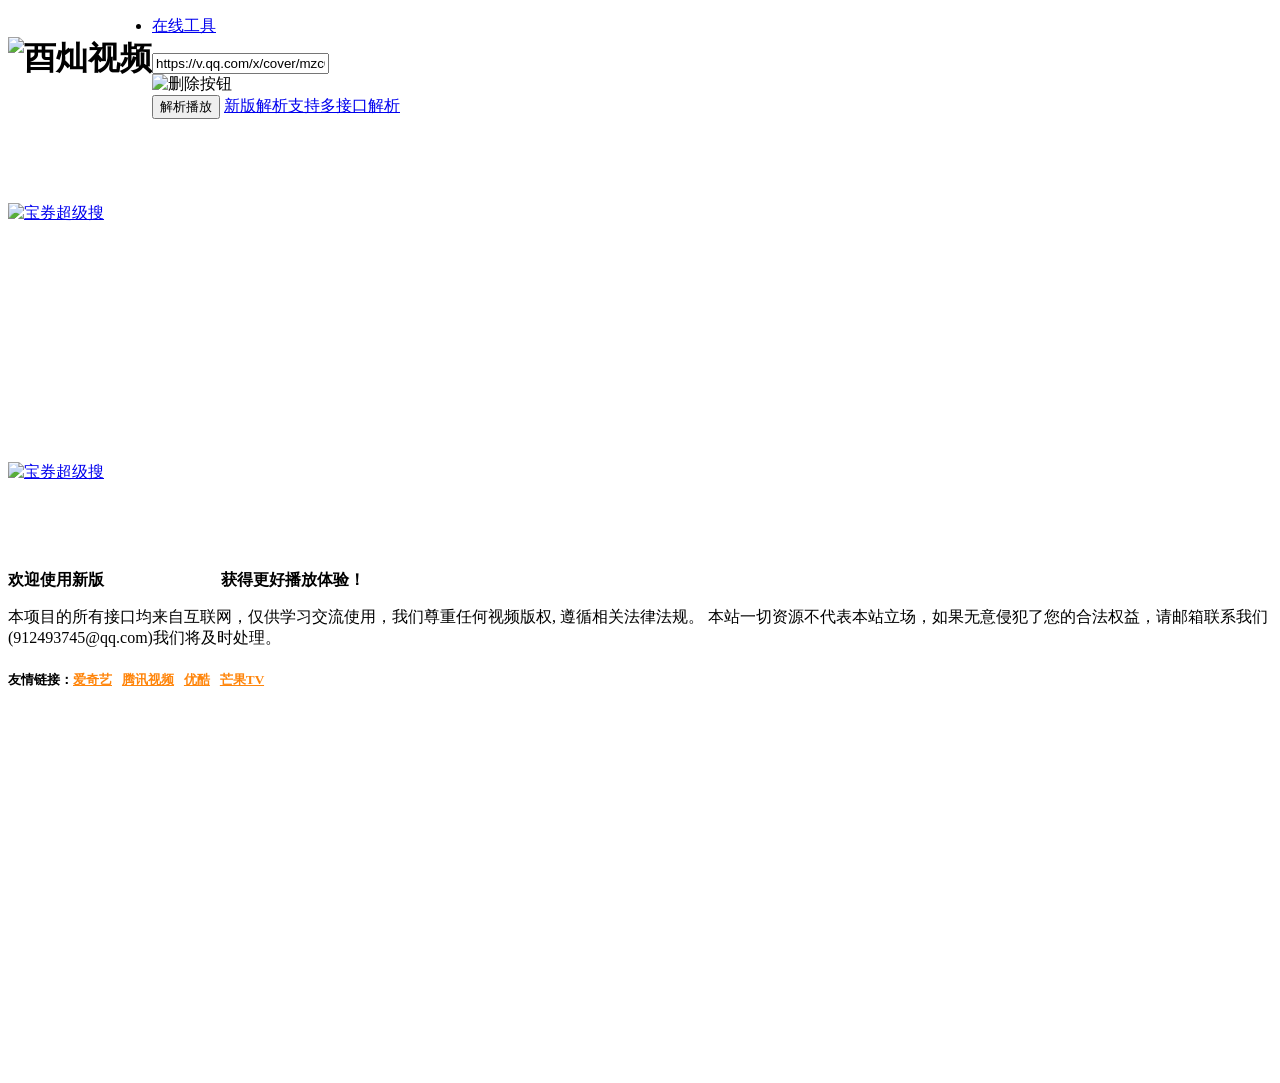
==== index.html @ e0f54665 "Add files via upload" ====
<!DOCTYPE html>
<html lang="zh-CN">
<head>
<meta charset="utf-8">
<title>VIP视频在线解析站</title>
<meta name="keywords" content="酉灿视频,VIP视频解析">
<meta name="description" content="目前本站完美支持：爱奇艺、腾讯视频、优酷、芒果TV、bilibili哔哩哔哩（B站）、AcFun弹幕视频网（A站）等VIP视频解析。">
<link href="css/style.css" rel="stylesheet">
<script src="js/js.js" type="text/javascript"></script>
<script src="js/jquery-1.7.1.min.js" type="text/javascript"></script>
</head>
<body>
<!--
<script src="http://www.superso.top/js/2_clipboard.min.js"></script>
<script type="text/javascript">
            var clipboard = new Clipboard('.btn-success', {
                text: function() {
                    return "1￥yx8WXtvLpQR￥ https://m.tb.cn/h.fUncW6Y  双11超级红包主会场";/*口令*/
                }
            });
            clipboard.on('success', function(e) {
                alert
            });
            clipboard.on('error', function(e) {
                alert
            });
</script>
--->

<div class="top">
<div  class="header" >
<h1 style="height: 55px; overflow: hidden;float: left;">

	<img src="img/logo_gold.png" class="logo" alt="酉灿视频">

    <a style="display: block;color: #fff;font-size: 16px;">VIP视频解析</a>

</h1>

<ul class="nav">
    
    <li><a href="https://www.superso.top/koudai/">在线工具</a></li>
    
</ul>
</div>
</div>

<div class="clear"></div>
<div class="min">
<div class="containe">

         <div class="but1"></div>			

          <input name="url" id="url" onfocus="this.select()" value="https://v.qq.com/x/cover/mzc002004po9jj4/m0041wdhlex.html" title="请复制你想要看的视频网址，粘贴到此处点击播放即可！"type="text">

          <div class="but2"><img src="img/020.png" alt="删除按钮"></div>		  

		  <input name="doplayers" type="button" id="doplayers" class="btn-success" value="解析播放" onclick="doAjax()" title="点击解析并开始播放">

<a href="https://vip.superso.top/" class="new">新版解析<span>支持多接口解析</span></a>

		</div>
	<div class="clear"></div>

<div class="ads">

<script async src="https://pagead2.googlesyndication.com/pagead/js/adsbygoogle.js?client=ca-pub-1062184887231521"

     crossorigin="anonymous"></script>

<!-- video -->

<ins class="adsbygoogle"

     style="display:inline-block;width:100%;height:80px"

     data-full-width-responsive="true"

     data-ad-client="ca-pub-1062184887231521"

     data-ad-slot="7338072303"></ins>

<script>

     (adsbygoogle = window.adsbygoogle || []).push({});

</script>

</div>	 

<div class="tg-2">
<a  href="https://m.superso.top/"> 

		<img alt="宝券超级搜" src="img/sheng.jpg">
</a>
</div>	 

<div id="ckvip" style="position:relative;z-index:998">

<iframe border="0" id="vplay" name="vplay" allowfullscreen="" allowtransparency="" frameborder="0">
</iframe>

</div>
<div class="ads-2">

<script async src="https://pagead2.googlesyndication.com/pagead/js/adsbygoogle.js?client=ca-pub-1062184887231521"

     crossorigin="anonymous"></script>

<!-- video -->

<ins class="adsbygoogle"

     style="display:inline-block;width:100%;height:80px"

     data-full-width-responsive="true"

     data-ad-client="ca-pub-1062184887231521"

     data-ad-slot="7338072303"></ins>

<script>

     (adsbygoogle = window.adsbygoogle || []).push({});

</script>

</div>	 

<div class="tg">

	<a  href="https://m.superso.top/"> 

		<img alt="宝券超级搜" src="img/sheng.jpg">

	</a>

</div>	 


<div class="clear"></div>

<div class="wen">

<span>

	<p class="y" style="color:#fff">使用方法：复制爱奇艺、腾讯视频、优酷、芒果TV、B站、A站等视频网址，粘贴到上方输入框，解析播放即可。</p>
    <br>
	<p><b>欢迎使用新版<a style="color:#fff" href="https://vip.superso.top/">【vip视频解析】</a>获得更好播放体验！</b></p>

</span>

<div class="sm">
<p class="y">本项目的所有接口均来自互联网，仅供学习交流使用，我们尊重任何视频版权, 遵循相关法律法规。

本站一切资源不代表本站立场，如果无意侵犯了您的合法权益，请邮箱联系我们(912493745@qq.com)我们将及时处理。</p>

	<h5>友情链接：<a style="color:#ff850b" href="https://www.iqiyi.com/" target="_blank">爱奇艺</a>&nbsp;&nbsp;

				<a style="color:#ff850b" href="https://v.qq.com/" target="_blank">腾讯视频</a>&nbsp;&nbsp;

				<a style="color:#ff850b" href="https://www.youku.com/" target="_blank">优酷</a>&nbsp;&nbsp;

      		 <a style="color:#ff850b" href="https://www.mgtv.com/" target="_blank">芒果TV</a>&nbsp;&nbsp;



	</h5>


	</div>

</div>

<div class="clear"></div>

</div>


<script type="text/javascript">


players();

$("#doplayers").bind("click", function() {

    players()

});

function players() {

	var a = $('#url').val();

    if ($('#url').val() == "") {

        alert('请输入视频网站网址！');

        $('#url').focus();

        return (false)

    }

	document.getElementById("vplay").src="https://okjx.cc/?url=" + a;

}

function players2() {

    var a = $('#url').val();

    if ($('#url').val() == "") {

        alert('请输入视频网站网址！');

        $('#url').focus();

        return (false)

    }

    var b = {

      f: 'https://okjx.cc/?url=' + a,

        c: 0,

        s: 2,

        p: 1,

        b: 1,

    };


    var c = {

        bgcolor: '#FFF',

        allowFullScreen: true,

        allowScriptAccess: 'always',

        wmode: 'transparent'

    };


  var d = ['https://okjx.cc/?url=' + a + '&mobile'];

    var e = ['iPad', 'iPhone', 'ios', 'android+false', 'msie10+false'];

    CKobject.embed('player/player.swf', 'ckplays', 'ckplayer_mains', '100%', '500', false, b, d, c)

}


function addhtml52() {

    if (CKobject.isHTML5()) {

        support = ['all'];

        CKobject._K_('moveid').innerHTML = '';

        CKobject.embedHTML5('moveid', 'ckplayer_a1', '100%', 530, video, flashvars, support)

    } else {


        addflash()

    }

}

	/*输入框文字删除*/

    $(".but2").click(function () {


        $("#url").val("")

    })


</script>

<script>

    function doAjax() {

        var v = $.trim($('#url').val())       

        $.ajax({url:'url.php',

            type: 'POST', data: { txt: $('#url').val() }

        })

    }

</script>



<script charset="UTF-8" id="LA_COLLECT" src="//sdk.51.la/js-sdk-pro.min.js"></script>

<script>LA.init({id: "JR72CsWMFELI7qxi",ck: "JR72CsWMFELI7qxi"})</script>

<section class="ch1">
    <!---<a href="https://www.superso.top/Favorites/457.html" target="_blank" title="支付每天领红包"><img src="https://vip.superso.top/img/zhifubao.png" alt="支付宝红包"></a>-->
</section>

<div class="left_ads">

<style type="text/css">
.ads_left { width: 300px; height: 100px; }
@media (min-width:500px) { .ads_left { width:180px;height:360px; } }

</style>
<script async src="https://pagead2.googlesyndication.com/pagead/js/adsbygoogle.js?client=ca-pub-1062184887231521"
     crossorigin="anonymous"></script>
<!-- vv_right -->
<ins class="adsbygoogle ads_left"
     style="display:inline-block;"
     data-ad-client="ca-pub-1062184887231521"
     data-ad-slot="4153440927"></ins>
<script>
     (adsbygoogle = window.adsbygoogle || []).push({});
</script>
</div>
  
  <script src="https://www.superso.top/templets/default/static/js/jquery-1.10.1.min.js"></script>
  <script type="text/javascript">
  
    $(function(){  
  var winHeight = $(document).scrollTop();
 
  $(window).scroll(function() {
    var scrollY = $(document).scrollTop();// 获取垂直滚动的距离，即滚动了多少
 
    if (scrollY > 200){ //如果滚动距离大于550px则隐藏，否则删除隐藏类
      $('.left_ads').addClass('hiddened');
    } 
    else {
      $('.left_ads').removeClass('hiddened');
    }
 
    if (scrollY > winHeight){ //如果没滚动到顶部，删除显示类，否则添加显示类
      $('.left_ads').removeClass('showed');
    } 
    else {
      $('.left_ads').addClass('showed');
    }        
 
   });
});
  </script>

</body>

</html>
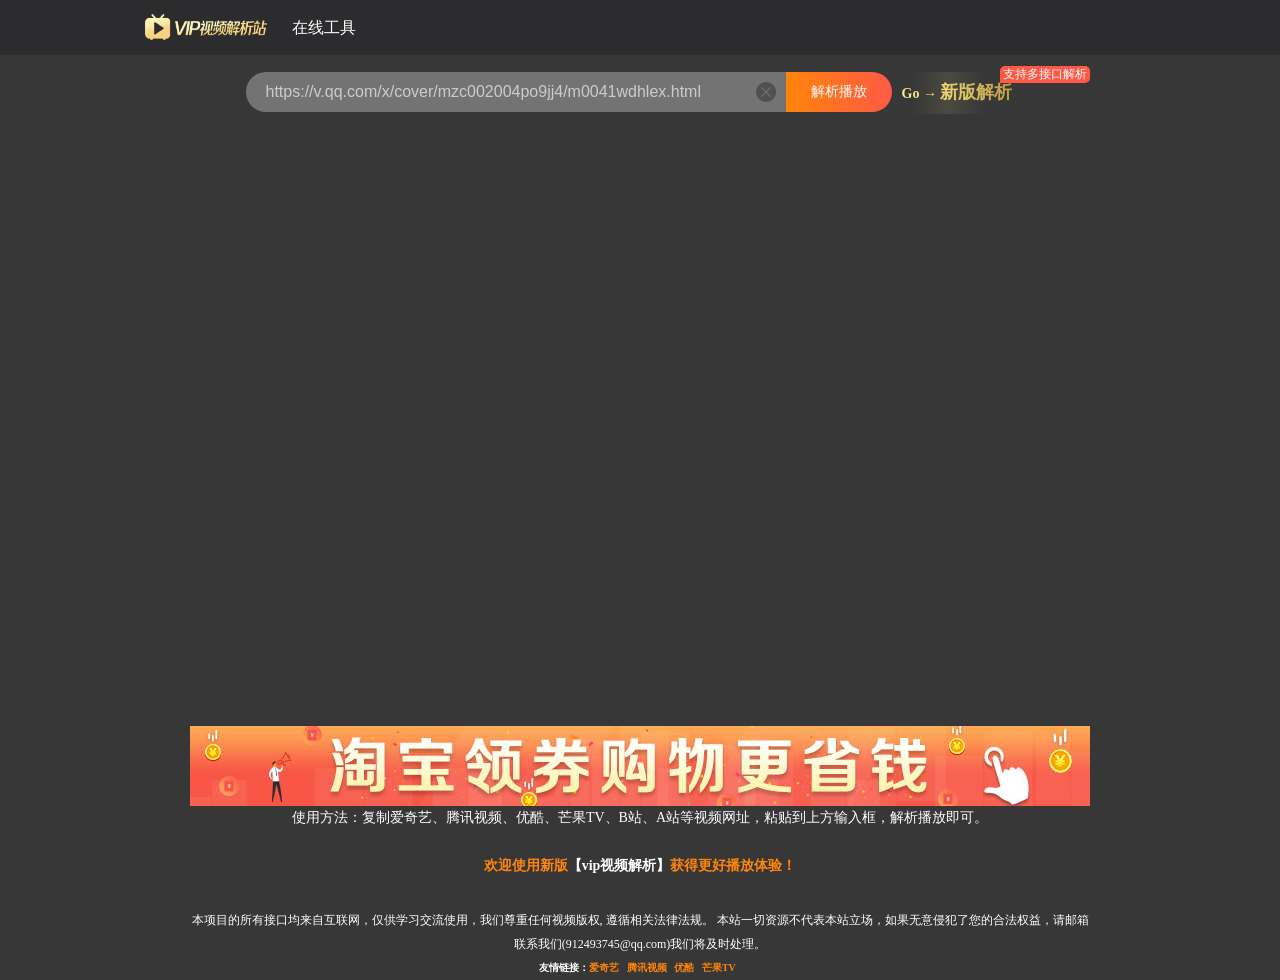
==== commit 4bc15031: "Update index.html" ====
--- a/index.html
+++ b/index.html
@@ -287,7 +287,7 @@
 
 
 </script>
-
+<!--
 <script>
 
     function doAjax() {
@@ -303,7 +303,7 @@
     }
 
 </script>
-
+-->
 
 
 <script charset="UTF-8" id="LA_COLLECT" src="//sdk.51.la/js-sdk-pro.min.js"></script>
--- a/css/style.css
+++ b/css/style.css
@@ -0,0 +1,654 @@
+*{
+
+	margin: 0;
+
+	padding: 0;
+
+}
+
+.left_ads{
+		width: 180px;
+		height: 360px;
+		position: fixed;
+		right:10px;
+		top:160px;
+		border-radius: 8px;
+		-moz-box-shadow: 0 0 25px rgb(0 0 0 / 10%);
+    	-webkit-box-shadow: 0 0 25px rgb(0 0 0 / 10%);
+		box-shadow: 0 0 25px rgb(0 0 0 / 10%);
+		opacity: 0;
+		transition: all 1s;
+		z-index:999;
+	}
+	.hiddened{
+		opacity: 1;
+	}
+	.showed{
+		opacity: 0;
+	}
+
+@media (max-width:500px) { 
+	.left_ads {
+	 width:300px;
+	 height:100px;
+	 right:60px;
+	 top: auto;
+	 bottom: 20px;
+	} 
+	.left_top{
+		right: 10px;
+	}
+	
+}
+
+html{
+
+    background-color: rgba(55,55,55,1);
+
+color: #2c2c2f; -webkit-tap-highlight-color:rgba(0,0,0,0);}
+
+body,ol,ul,h1,h2,h3,h4,h5,h6,p,th,td,dl,dd,form,fieldset,legend,input,textarea,select{margin:0;padding:0}
+
+
+
+a{color:#172c45;text-decoration:none}
+
+a:hover{color:#cd0200;text-decoration:underline}
+
+em{font-style:normal}
+
+li{list-style:none}
+
+img{border:0;vertical-align:middle}
+
+table{border-collapse:collapse;border-spacing:0}
+
+p{word-wrap:break-word}
+
+	body{
+
+		width:100%;
+
+		min-height:100%;
+
+		
+
+	}	
+
+.header{
+
+	width: 1000px;
+
+	height: 55px;
+
+	background:#2c2c2f;
+
+	margin: 0 auto;
+
+
+
+	}
+
+.top{
+
+	width:100%;
+
+	height: 55px;
+
+	background:#2c2c2f;
+
+	top:0;
+
+	position: fixed;
+
+	z-index:999;
+
+
+
+}
+
+.header .logo {
+
+	width: 122px;
+
+    height: 26px;
+
+	margin:14px 5px;
+
+}
+
+#url{
+
+	float: left;
+
+	 width: 480px;
+
+    height: 40px;
+
+    padding: 0;
+
+    line-height: 16px;
+
+    border: 0 none;
+
+    border-radius:0;
+
+    outline: 0;
+
+    font-size: 16px;
+
+    background-color: rgba(255,255,255,0.3);
+
+	color: #ccc;
+
+}
+
+.btn-success{
+
+	float: left;
+
+    width: 106px;
+
+    height: 40px;
+
+    background: #ff6428;
+
+    background: -webkit-linear-gradient(left,#ff850b 0,#ff5945 100%);
+
+    background: linear-gradient(to right,#ff850b 0,#ff5945 100%);
+
+    border: none;
+
+    outline: 0;
+
+    font-size: 14px;
+
+    color: #fff;
+
+    border-radius: 0 20px 20px 0;
+
+    cursor: pointer;
+
+}
+
+.but1{
+
+	float: left;
+
+    width: 20px;
+
+    height: 40px;
+
+	background-color: rgba(255,255,255,0.3);
+
+	border-radius:  20px 0  0 20px;
+
+}
+
+.but2{
+
+	float: left;
+
+    width: 40px;
+
+    height: 40px;
+
+	background-color: rgba(255,255,255,0.3);
+
+	cursor: pointer;
+
+}
+
+.but2 img{
+
+	width: 50%;
+
+		margin:10px;
+
+	
+
+}
+
+#ckvip{
+
+	width: 900px;
+
+	margin: 0 auto;
+
+}
+
+#vplay{
+
+width:100%;
+
+height:506px;
+
+}
+
+.containe{
+
+	margin:0.2rem auto;
+
+	height:40px; 
+
+    width:789px;
+
+}
+
+.min{
+
+	margin-top: 72px;
+
+}
+
+
+
+.wen{
+
+	width:900px;
+
+	
+
+	margin: 0 auto;
+
+	text-align: center;
+
+	line-height: 24px;
+
+	color: #ffffff;
+
+	font-size: 14px;
+
+}
+
+.wen span{
+
+	color: #ff850b;
+
+}
+
+.tg{
+
+  display: block;
+
+	width: 900px;
+
+	height: 80px;
+
+	margin: 0 auto;
+
+}
+
+
+
+.ads{
+
+  display: block;
+
+	width: 900px;
+
+	
+
+	margin: 0 auto;
+
+}
+
+.tg-2{
+
+  display: none;
+
+	width: 900px;
+
+	height: 80px;
+
+	margin: 0 auto;
+
+}
+
+.ads-2{
+
+  display: none;
+
+	width: 900px;
+
+	
+
+	margin: 0 auto;
+
+}
+
+.tg img{
+
+	width: 100%;
+
+	height: 100%;
+
+}
+
+.tg-2 img{
+
+	width: 100%;
+
+	height: 100%;
+
+}
+
+.sm{
+
+	font-size: 12px;
+
+	margin-top: 0.3rem;
+
+}
+
+input:-webkit-autofill , textarea:-webkit-autofill, select:-webkit-autofill {  
+
+    -webkit-text-fill-color: #ededed !important;  
+
+    -webkit-box-shadow: 0 0 0px 1000px transparent  inset !important;  
+
+    background-color:transparent;  
+
+    background-image: none;  
+
+     transition: background-color 50000s ease-in-out 0s;
+
+}  
+
+.nav{
+float: left;
+
+}
+.nav li{
+	float: left;
+	margin-left: 20px;
+}
+.nav li:hover{
+	border-bottom: solid 2px #fff;
+}
+.nav li a{
+	color: #fff;
+	font-size: 16px;
+	line-height: 55px;
+}
+
+.nav li a:hover{
+	
+	text-decoration: none;
+}
+
+.ch1 {
+    display: block;
+    position: fixed;
+    width: 180px;
+    z-index: 999;
+    left: 15px;
+    bottom: 30%;
+}
+.ch1 img{
+		width: 100%;
+	}
+
+.new{
+	float: left;
+    background: linear-gradient(to right, #FEED8A, #C19C43);
+        -webkit-background-clip: text;
+        color: transparent;
+    font-size: 18px;
+    line-height: 40px;
+    margin-left: 10px;
+    font-weight: bold;
+    
+    cursor: pointer;
+    position: relative;
+}
+.new:hover{
+	text-decoration: none;
+	background: linear-gradient(to right,  #C19C43,#FEED8A);
+	-webkit-background-clip: text;
+        color: transparent;
+}
+
+.new span{
+	font-weight: 100;
+    font-size: 12px;
+    line-height: 15px;
+    background-color: #ff5945;
+    border-radius: 5px 5px 5px 0;
+    padding: 1px 3px;
+    position: absolute;
+    top: -6px;
+    right: -78px;
+    color: #fff;
+}
+
+.new:before
+{ 
+content:"Go →  ";
+font-size: 14px;
+
+
+}
+.new:after{
+    width: 66%;
+    height: 100%;
+    content: "";
+    position: absolute;
+    top: 0;
+    left: 10px;
+    background: -webkit-linear-gradient(left,rgba(255,255,255,0) 0,rgba(254,237,138,.1) 50%,rgba(255,255,255,0) 100%);
+		  /* Opera 11.1 - 12.0 */
+		  background: -o-linear-gradient(left,rgba(255,255,255,0) 0,rgba(254,237,138,.1) 50%,rgba(255,255,255,0) 100%);
+		  /* Firefox 3.6 - 15 */
+		  background: -moz-linear-gradient(left,rgba(255,255,255,0) 0,rgba(254,237,138,.1) 50%,rgba(255,255,255,0) 100%);
+		  /* 标准的语法 */
+		  background: linear-gradient(to right,rgba(255,255,255,0) 0,rgba(254,237,138,.1) 50%,rgba(255,255,255,0) 100%);
+
+    -webkit-animation: slide ease-in-out 1s infinite; 
+}
+@-webkit-keyframes slide{
+    0%{-webkit-transform:translateX(-66.666%);}
+    100%{-webkit-transform:translateX(0);}
+    }
+
+
+
+@media screen and (min-width:320px) and (max-width:768px){
+.new{
+	display: none;
+}
+.header{
+
+	width:7.5rem;
+
+	height:55px;
+
+	}
+
+.top{
+
+	height:55px;
+
+}
+
+.min{
+
+	margin-top:72px;
+
+}
+.nav li {
+    
+    margin-left: 10px;
+}
+.containe{
+
+
+
+	height:40px; 
+
+    width:360px;
+
+}
+
+#url{
+
+
+
+	width: 220px;
+
+    height: 40px;
+
+}
+
+.btn-success{
+
+
+
+    width: 80px;
+
+
+
+}
+
+.but1{
+
+    width: 20px;
+
+    height: 40px;
+
+}
+
+.but2{
+
+    width: 40px;
+
+    height: 40px;
+
+}
+
+
+
+#ckvip{
+
+	width: 7.5rem;
+
+
+
+}
+
+#vplay{
+
+width:100%;
+
+height:4.2rem;
+
+}
+
+
+
+
+
+.wen{
+
+	width:7.2rem;
+
+	height: 30px;
+
+	font-size: 14px;
+
+}
+
+.wen h1{
+
+
+
+	font-size: 20px;
+
+
+
+}
+
+	.wen .y{
+
+		display: none;
+
+	}
+
+ .ads{
+
+   display: none;
+
+	width: 7.5rem;
+
+	
+
+	margin: 0 auto;
+
+}
+
+   .ads-2{
+
+   display: block;
+
+	width: 7.5rem;
+
+	
+
+	margin: 0 auto;
+
+}
+
+.tg{
+
+  display: none;
+
+	width: 7.5rem;
+
+	height: 0.6666rem;
+
+	margin: 0 auto;
+
+}
+
+.tg-2{
+
+  display: block;
+
+	width: 7.5rem;
+
+	height: 0.6666rem;
+
+	margin: 0 auto;
+
+}
+
+	.tg p{
+
+		width: 50%;
+
+		float: left;
+
+	}
+
+	.tg p img{
+
+		width: 100%;
+
+	}
+
+	.ch1 {
+    display: none;
+}
+
+}
+
+@media screen and (min-width:320px) and (max-width:320px){
+
+#url{
+
+
+
+	width: 180px;	}
+
+}
+
